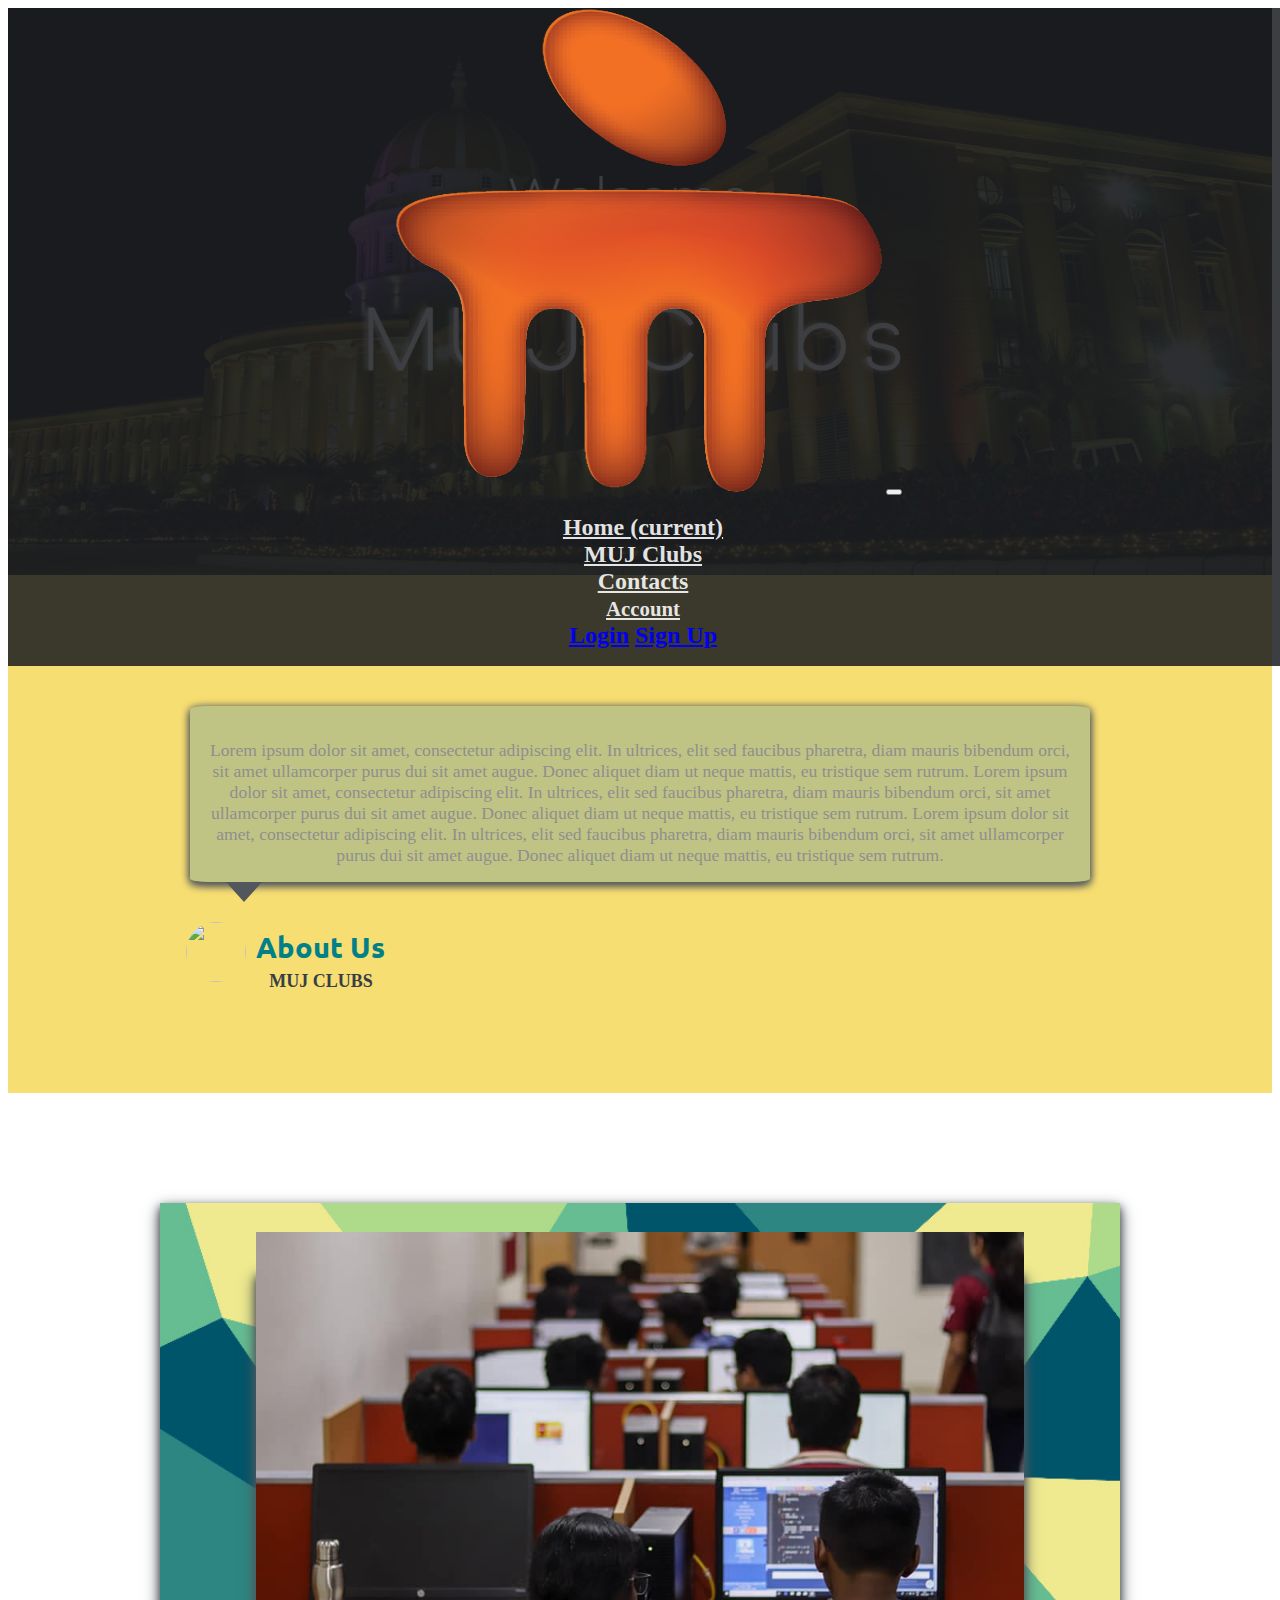
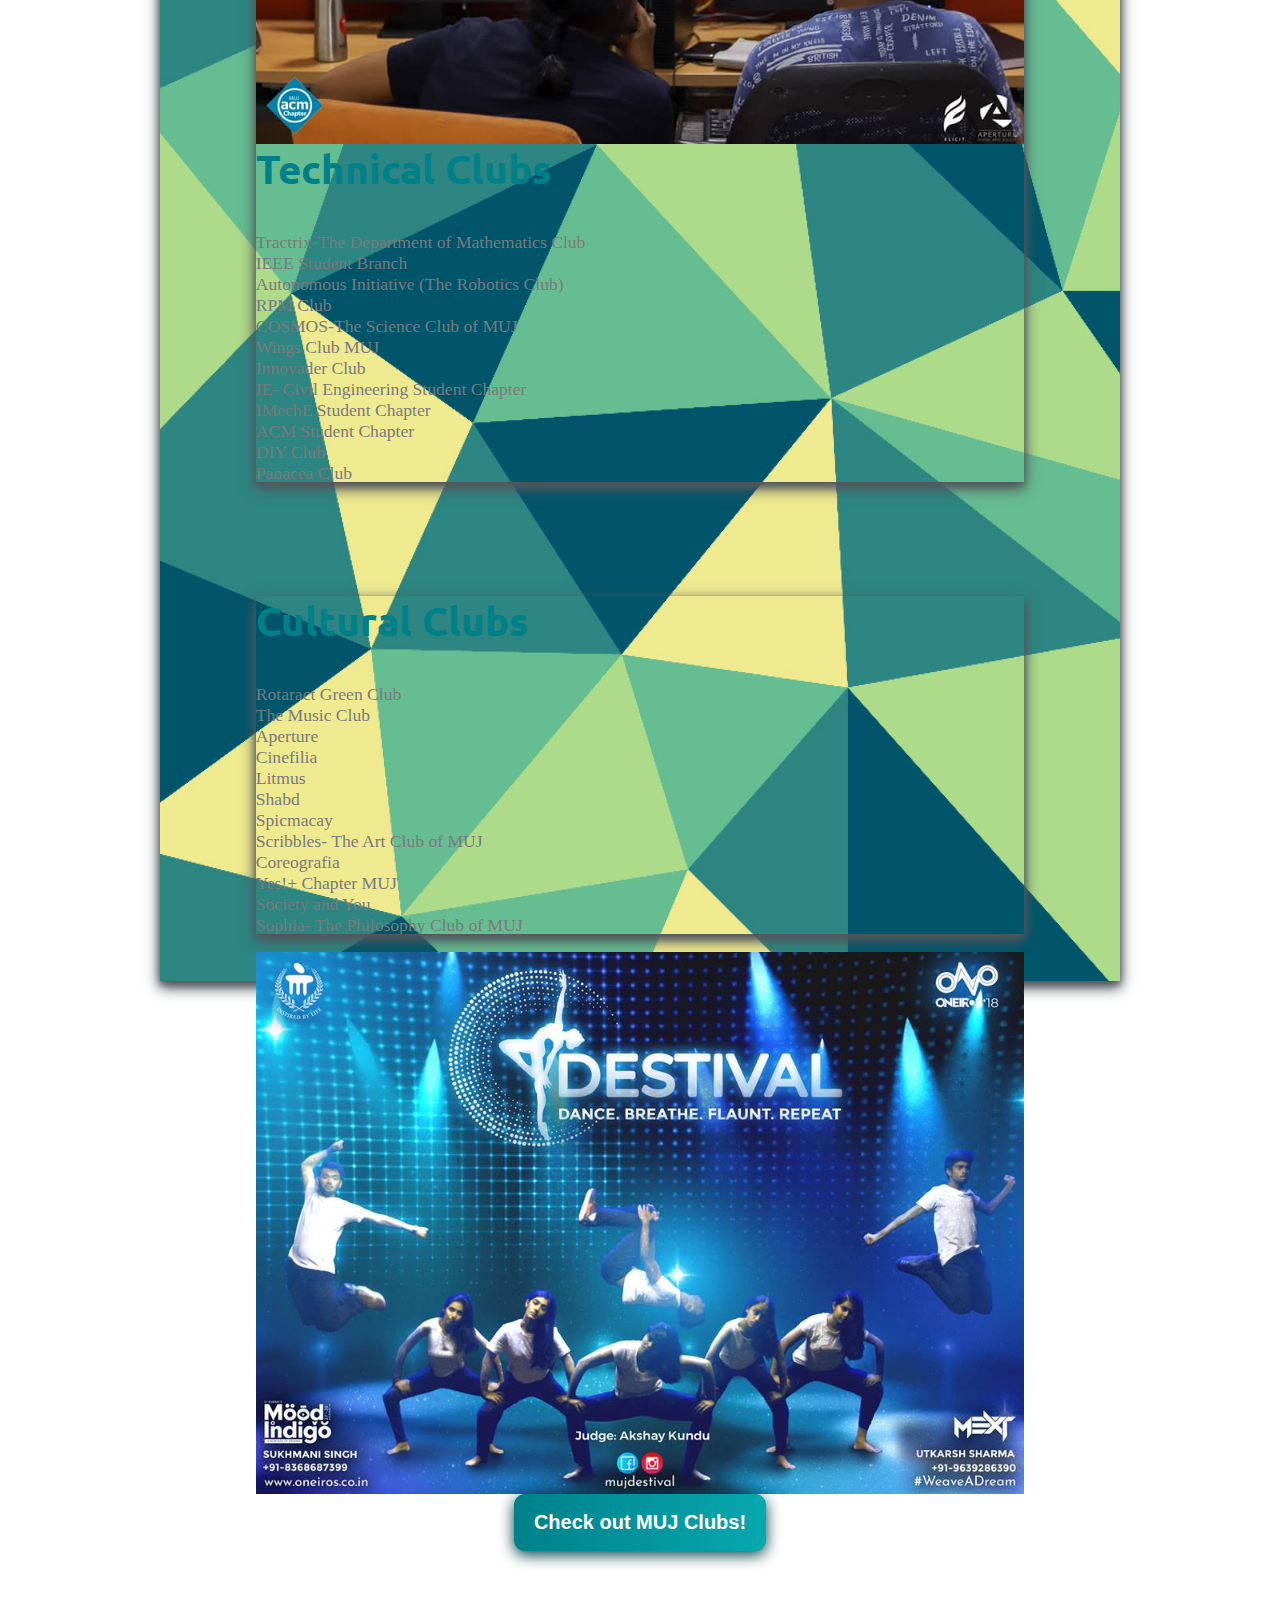
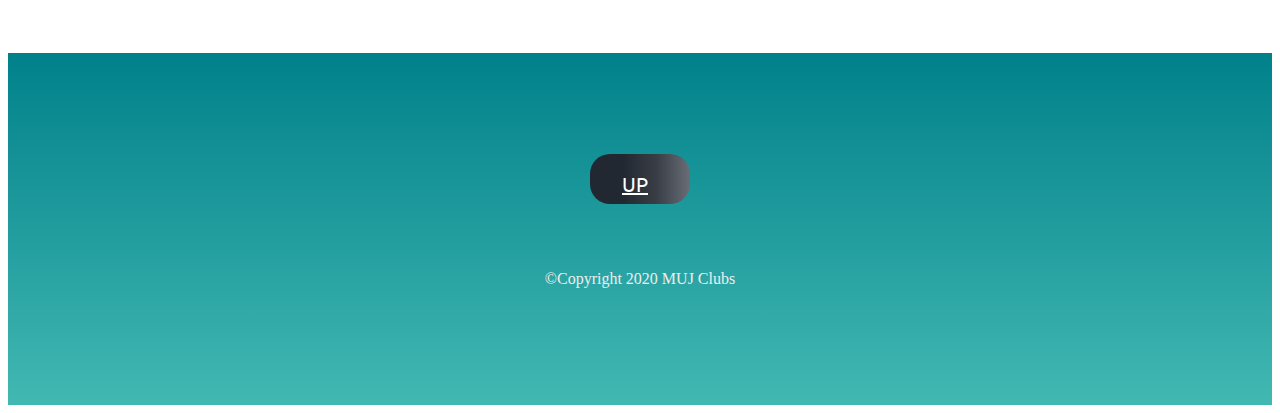
==== home.html @ 0e5aa8b1 "Update and rename index.html to home.html" ====
<!DOCTYPE html>
<html lang="en" dir="ltr">

<head>
  <meta charset="utf-8">
  <title>MUJ Clubs</title>
  <!-- css style sheet -->
  <link rel="stylesheet" href="https://stackpath.bootstrapcdn.com/bootstrap/4.5.0/css/bootstrap.min.css" integrity="sha384-9aIt2nRpC12Uk9gS9baDl411NQApFmC26EwAOH8WgZl5MYYxFfc+NcPb1dKGj7Sk" crossorigin="anonymous">
  <link rel="stylesheet" href="css/home.css">

  <!-- font awesome link -->
  <script src="https://kit.fontawesome.com/e58d4fb0ce.js" crossorigin="anonymous"></script>
  <!-- various links for bootstrap -->
  <meta name="viewport" content="width=device-width, initial-scale=1, shrink-to-fit=no">
  <script src="https://code.jquery.com/jquery-3.5.1.slim.min.js" integrity="sha384-DfXdz2htPH0lsSSs5nCTpuj/zy4C+OGpamoFVy38MVBnE+IbbVYUew+OrCXaRkfj" crossorigin="anonymous"></script>
  <script src="https://cdn.jsdelivr.net/npm/popper.js@1.16.0/dist/umd/popper.min.js" integrity="sha384-Q6E9RHvbIyZFJoft+2mJbHaEWldlvI9IOYy5n3zV9zzTtmI3UksdQRVvoxMfooAo" crossorigin="anonymous"></script>
  <script src="https://stackpath.bootstrapcdn.com/bootstrap/4.5.0/js/bootstrap.min.js" integrity="sha384-OgVRvuATP1z7JjHLkuOU7Xw704+h835Lr+6QL9UvYjZE3Ipu6Tp75j7Bh/kR0JKI" crossorigin="anonymous"></script>
  <!-- google fonts link -->
  <link href="https://fonts.googleapis.com/css2?family=Montserrat:wght@400;900&family=Ubuntu&display=swap" rel="stylesheet">
  <!-- UIkit CSS -->
  <link rel="stylesheet" href="https://cdn.jsdelivr.net/npm/uikit@3.5.7/dist/css/uikit.min.css" />
  <!-- UIkit JS -->
  <script src="https://cdn.jsdelivr.net/npm/uikit@3.5.7/dist/js/uikit.min.js"></script>
  <script src="https://cdn.jsdelivr.net/npm/uikit@3.5.7/dist/js/uikit-icons.min.js"></script>
  <!-- <script src="home.js"></script> -->
</head>

<body>

  <section class="title-section">

    <!-- Title and navbar -->

    <nav class="navbar navbar-expand-lg navbar-dark " id="nav">
      <a class="navbar-brand"> <img class="navbar-logo" src="css/images/logo10.png" alt=""> </a>
      <button class="navbar-toggler" type="button" data-toggle="collapse" data-target="#navbarNavDropdown" aria-controls="navbarNavDropdown" aria-expanded="false" aria-label="Toggle navigation">
        <span class="navbar-toggler-icon"></span>
      </button>

      <div class="collapse navbar-collapse" id="navbarNavDropdown">

        <ul class="navbar-nav">
          <li class="nav-item ">
            <a class="nav-link" href="home.html">Home <span class="sr-only">(current)</span></a>
          </li>

          <li class="nav-item">
            <a class="nav-link" href="Clubs.html">MUJ Clubs</a>
          </li>

          <li class="nav-item">
            <a class="nav-link" href="#footer">Contacts</a>
          </li>

          <li class="nav-item dropdown">
            <a type="button" class="nav-link dropdown-toggle btn-account btn btn-outline-secondary" href="#" id="navbarDropdownMenuLink" role="button" data-toggle="dropdown" aria-haspopup="true" aria-expanded="false">Account</a>
            <div class="dropdown-menu" aria-labelledby="navbarDropdownMenuLink">
              <a class="dropdown-item" href="#">Login</a>
              <a class="dropdown-item" href="#">Sign Up</a>
              <!-- <a class="dropdown-item" href="#">Something else here</a> -->
            </div>
          </li>
        </ul>

      </div>

    </nav>

    <header class="top">

    </header>

  </section>

  <!--Welcome and about us -->
  <section>

    <div class=" container-fluid testimonial-block-vertical uk-animation-toggle" tabindex="0">

      <div class="testimonial-block-vertical-quote  uk-card uk-card-default uk-card-body uk-animation-slide-left-small">

        <p class="uk-text-center">Lorem ipsum dolor sit amet, consectetur adipiscing elit. In ultrices, elit sed faucibus pharetra, diam mauris

          bibendum orci, sit amet ullamcorper purus dui sit amet augue. Donec aliquet diam ut neque mattis, eu

          tristique sem rutrum.

          Lorem ipsum dolor sit amet, consectetur adipiscing elit. In ultrices, elit sed faucibus pharetra, diam mauris

          bibendum orci, sit amet ullamcorper purus dui sit amet augue. Donec aliquet diam ut neque mattis, eu

          tristique sem rutrum.

          Lorem ipsum dolor sit amet, consectetur adipiscing elit. In ultrices, elit sed faucibus pharetra, diam mauris

          bibendum orci, sit amet ullamcorper purus dui sit amet augue. Donec aliquet diam ut neque mattis, eu

          tristique sem rutrum.

        </p>

      </div>

      <div class="testimonial-block-vertical-person">

        <img class="testimonial-block-vertical-avatar" src="https://placehold.it/60" alt="" />

        <div>

          <p class="testimonial-block-vertical-name">About Us</p>

          <p class="testimonial-block-vertical-info">MUJ clubs</p>

        </div>

      </div>

    </div>

  </section>


  <!-- About clubs -->
  <section class="white-section Clubs-info">


    <div class="container-fluid">
      <div class="card card-outer">
        <hr>
        <div class="row club-list">

          <div class="col-lg-6">
            <div class="card">
              <div class="card-body tech-img">
                <img class="tech-img card-img" src="css/images/technical.jpg" alt="tech-img">
              </div>
            </div>
          </div>

          <div class="col-lg-6">
            <div class="card">

              <div class="card-header">
                <h3>Technical Clubs</h3>
              </div>
              <div class="card-body">
                <p>
                  <ul class="tech-list scrollbar-custom scrollbar-dusty-grass thin">
                    <li>Tractrix-The Department of Mathematics Club</li>
                    <li>IEEE Student Branch</li>
                    <li>Autonomous Initiative (The Robotics Club)</li>
                    <li>RPM Club</li>
                    <li>COSMOS-The Science Club of MUJ</li>
                    <li>Wings Club MUJ</li>
                    <li>Innovader Club</li>
                    <li>IE- Civil Engineering Student Chapter</li>
                    <li>IMechE Student Chapter</li>
                    <li>ACM Student Chapter</li>
                    <li>DIY Club</li>
                    <li>Panacea Club</li>
                    <li>PHI-Phenomenon</li>
                    <li>Qureka-The quizzing Society of MUJ</li>
                    <li>Legal Aid Clinic</li>
                    <li>Biotech Club</li>
                    <li>Lexlawgical Club</li>
                    <li>Consumer Protection Cell</li>

                  </ul>
                </p>
              </div>

            </div>
          </div>

        </div>

        <hr>

        <div class="row club-list">

          <div class="col-lg-6">
            <div class="card ">
              <div class="card-header">
                <h3>Cultural Clubs</h3>
              </div>
              <div class="card-body">
                <p>
                  <ul class="cul-list scrollbar-custom scrollbar-dusty-grass thin">
                    <li>Rotaract Green Club</li>
                    <li>The Music Club</li>
                    <li>Aperture</li>
                    <li>Cinefilia</li>
                    <li>Litmus</li>
                    <li>Shabd</li>
                    <li>Spicmacay</li>
                    <li>Scribbles- The Art Club of MUJ</li>
                    <li>Coreografia</li>
                    <li>Yes!+ Chapter MUJ</li>
                    <li>Society and You</li>
                    <li>Sophia- The Philosophy Club of MUJ</li>
                    <li>Abhigya </li>
                  </ul>
                </p>
              </div>


            </div>
          </div>

          <div class="col-lg-6">
            <div class="card">
              <div class="card-body tech-img">
                <img class="cul-img card-img" src="css/images/cultural.jpg" alt="cul-img">
              </div>
            </div>
          </div>

        </div>
        <hr>
      </div>

      <!-- button -->
      <div class="btn-area">
        <button class="btn btn-clubs color-6"> <a href="Clubs.html" class="btn-link"> Check out MUJ Clubs! </a></button>
      </div>

    </div>

  </section>

  <!-- Footer -->
  <footer class="colored-section" id="footer">
    <!-- copyright and contact info -->
    <div class="container-fluid">
      <!-- up button -->
      <div class="arrow-up">
        <a href="#nav" class="arrow-btn-item arrow">up<i class="arrow-btn-item fas fa-chevron-up"></i></a>
      </div>
      <a class="footer-link" href="https://twitter.com/Jaipur_Manipal"><i class="icon-footer fab fa-twitter"></i></a>
      <a class="footer-link" href="https://www.facebook.com/manipal.university"> <i class="icon-footer fab fa-facebook-f"></i></a>
      <a class="footer-link" href="https://www.instagram.com/jaipurmanipal/?hl=en"><i class="icon-footer fab fa-instagram"></i></a>
      <!-- <a href=""><i class="icon-footer fas fa-envelope"></i></a> -->
      <p class="copyright-msg">©Copyright 2020 MUJ Clubs</p>
    </div>
  </footer>


</body>

</html>

<!-- up button -->
<script type="text/javascript">
  upInteractive = false;

  function autoToggle() {
    $('.arrow').toggleClass('auto');
  }

  $('.arrow').hover(function() {
    upInteractive = true;
    $('.arrow').removeClass('auto');
  });

  setInterval(function() {

    console.log(upInteractive);

    if (upInteractive === false) {
      autoToggle();
    }

  }, 2000);
</script>
---- css/home.css ----
body {
  font-family: 'Montserrat'sans-serif;
  text-align: center;
}

h3 {
  font-family: 'Ubuntu' !important;
  color: #00818a !important;
  font-size: 2.5rem !important;
  line-height: 1.2 !important;
  font-weight: bold !important;
}

hr {
  visibility: hidden;
}

p {
  color: #8f8f8f;
}

ul {
  color: #797a7e;
  font-size: 1.1rem;
  padding: inherit;
}

/* container fluid common to all */
.container-fluid {
  padding: 8% 12%;
}

/* Coloured sections */
.colored-section {
  color: #eeeeee;
}

.white-section {
  background-color: #fff;
}

/* Navbar */
.navbar {
  align-items: flex-end;
  width: 100%;
  position: absolute;
  z-index: 2;
  background-color: rgba(26, 28, 32, 0.85);
}

.navbar-brand {
  width: 3%;
  height: auto;
}

.navbar-nav {
  margin-right: 10px;
  margin-left: auto;
}

.nav-item {
  padding: 0 11px;
  margin-top: 0px;
  font-weight: 600;
  font-size: 1.5rem;
}

.nav-link {
  color: rgba(255, 255, 255, 0.877) !important;
}

.nav-link:hover {
  color: #ffcd60 !important;
}

.btn-account {
  font-size: 1.3rem;
}

/* title img */
.top {
  padding: 0px;
  background-image: url('images/manipal2.jpg');
  opacity: 0.9;
  background-repeat: no-repeat;
  background-size: cover;
  background-position: center center;
  background-attachment: local;
  width: 100%;
  height: 63vh;
  align-items: flex-end;
}

/* About Us */
.testimonial-block-vertical {
  background-color: rgba(246, 218, 99, 0.9);
}

.testimonial-block-vertical-quote {
  margin: 30px;
  background: rgba(23, 121, 186, 0.25);
  padding: 1rem;
  border-radius: 2%;
  box-shadow: 0 4px 8px 0 #52575d, 0 1px 8px 0 #52575d !important;
  margin-bottom: 1.875rem;
  position: relative;
}

.testimonial-block-vertical-quote p {
  margin-bottom: 0;
  font-size: 1.1rem;
}

.testimonial-block-vertical-quote::after {
  content: '';
  bottom: -1.25rem;
  left: 2.25rem;
  width: 0px;
  height: 0px;
  border-style: solid;
  border-width: 1.25rem 1.125rem 0 1.125rem;
  border-color: #52575d transparent transparent transparent;
  position: absolute;
}

.testimonial-block-vertical-person {
  display: -webkit-flex;
  display: -ms-flexbox;
  display: flex;
  margin-left: 1.65rem;
  -webkit-align-items: center;
  -ms-flex-align: center;
  align-items: center;
}

.testimonial-block-vertical-avatar {
  border-radius: 50%;
  width: 60px;
  height: 60px;
}

.testimonial-block-vertical-name {
  font-weight: 600;
  margin-bottom: 0;
  margin-left: 0.65rem;
  font-family: 'Ubuntu' !important;
  color: #00818a !important;
  font-size: 1.8rem !important;
  line-height: 0.8rem !important;
  font-weight: bold !important;
}

.testimonial-block-vertical-info {
  text-transform: uppercase;
  font-size: 18px;
  color: #393e46 !important;
  margin-bottom: 0;
  font-weight: bold;
  margin-left: 0.65rem;
}

/* Cards */
.card {
  box-shadow: 0 4px 8px 0 #52575d, 0 6px 15px 0 #52575d;
}

.card-outer {
  background-image: url('images/bg-trial.jpeg');
  background-size: cover;
  /* margin: 5%; */
}

/* Club section */
.club-list {
  text-align: left;
  width: 80%;
  margin: auto;
  padding: 2% 3%;
}

.tech-img {
  width: 100%;
  float: left;
  padding: 0rem;
}

.cul-img {
  width: 100%;
  float: right;
  padding: 0rem;
}

.tech-list {
  overflow-y: scroll;
  height: 40%;
}

/* scrollbar classes */
.scrollbar-custom {
  position: relative;
  overflow-y: scroll;
  height: 250px;
}

.scrollbar-dusty-grass::-webkit-scrollbar-track {
  -webkit-box-shadow: inset 0 0 6px rgba(0, 0, 0, 0.1);
  background-color: #F5F5F5;
  border-radius: 10px;
}

.scrollbar-dusty-grass::-webkit-scrollbar {
  width: 12px;
  background-color: #F5F5F5;
}

.scrollbar-dusty-grass::-webkit-scrollbar-thumb {
  border-radius: 10px;
  -webkit-box-shadow: inset 0 0 6px rgba(0, 0, 0, 0.1);
  background-image: -webkit-linear-gradient(330deg, #49beb7 0%, #1d2d50 100%);
  background-image: linear-gradient(120deg, #49beb7 0%, #1d2d50 100%);
}

.thin::-webkit-scrollbar {
  width: 6px;
}

/* Button */
.btn-area {
  margin-top: 110px;
  margin-bottom: 0px;
  font-family: 'Ubuntu';
  font-weight: 900;
  color: #fff;
  /* font-size: 28px; */
  text-align: center;
}

.btn-clubs {
  /* width: 25px; */
  font-size: 20px;
  font-weight: 900;
  color: #fff;
  padding: 10px 20px;
  /* cursor: pointer; */
  /* margin: 20px; */
  height: 57px;
  /* text-align:center; */
  border-radius: 11px;
  border: none;
  background-size: 300% 100%;
  moz-transition: all .4s ease-in-out;
  -o-transition: all .4s ease-in-out;
  -webkit-transition: all .4s ease-in-out;
  transition: all .4s ease-in-out;
}

.btn-clubs:hover {
  background-position: 100% 0;
  moz-transition: all .4s ease-in-out;
  -o-transition: all .4s ease-in-out;
  -webkit-transition: all .4s ease-in-out;
  transition: all .4s ease-in-out;
  transform: scale(1.05);
}

.btn-clubs:focus {
  outline: none;
}

.btn-clubs.color-6 {
  background-image: linear-gradient(to right, #00818a, #07a8b0, #0b8a84, #07b061dc);
  box-shadow: 0 4px 15px 0 #003e42;
}

.btn-link {
  text-decoration: none;
  color: #fff;
}

.btn-link:hover {
  text-decoration: none;
  color: #fff;
}

/* FOOTER SECTION */
/* up button */
.arrow-btn-item {
  margin: 5%;
}

@import "compass/css3";
@import url(https://fonts.googleapis.com/css?family=Lato:700);

.arrow {
  font-family: 'Ubuntu';
  background-image: linear-gradient(to right, #222831, #222831, #393e46, #686d76);
  position: relative;
  margin: 5%;
  margin-top: 0;
  margin-bottom: 2%;
  display: inline-block;
  font-size: 20px;
  color: #fff;
  text-align: center;
  width: 100px;
  height: 50px;
  /* box-shadow: 0 4px 15px 0 #003e42; */
  line-height: 60px;
  border: 2px solid $color;
  border-radius: 20px;
  overflow: hidden;
  text-transform: uppercase;
  cursor: pointer;
  transition: width 0.5s ease-in-out, margin 0.5s ease-in-out, border-radius 0.25s ease-in-out, color 0.25s ease-in-out;
}

.arrow:hover, .arrow.auto {
  width: 50px;
  margin-left: -30px;
  border-radius: 40px;
  color: rgba(179, 195, 58, 0);
  text-decoration: none;
  transition: width 0.5s ease-in-out, margin 0.5s ease-in-out, border-radius 1s 0.25 ease-in-out, color 0.25s ease-in-out 0.25s;
}

.arrow:hover:before, .arrow.auto:before {
  /* animation: lineUp 1s cubic-bezier(0, 0.6, 1, 0.4) infinite 0.5s; */
  /* animation: tipUp 1s cubic-bezier(0, 0.6, 1, 0.4) infinite 0.5s; */
}

.arrow:hover:after, .arrow.auto:after {
  animation: tipUp 1s cubic-bezier(0, 0.6, 1, 0.4) infinite 0.5s;
  /* animation: lineUp 1s cubic-bezier(0, 0.6, 1, 0.4) infinite 0.5s; */
}

.arrow:before {
  position: absolute;
  display: inline-block;
  content: "";
  background: #fff;
  width: 5px;
  height: 40px;
  top: 50%;
  left: 50%;
  margin-top: -8px;
  margin-left: -3px;
  transform: translateY(50px);
}

.arrow:after {
  position: absolute;
  display: inline-block;
  content: "";
  width: 20px;
  height: 20px;
  color: #fff;
  border-top: 5px solid;
  border-left: 5px solid;
  transform: rotateZ(45deg);
  top: 50%;
  left: 50%;
  margin-top: -6px;
  margin-left: -13px;
  transform: translateY(50px) rotateZ(45deg);
}

.arrow:hover {
  transform: scale(1.1);
}

@keyframes tipUp {
  0% {
    transform: translateY(50px) rotateZ(45deg);
  }

  100% {
    transform: translateY(-70px) rotateZ(45deg);
  }
}

@keyframes lineUp {
  0% {
    transform: translateY(50px);
  }

  100% {
    transform: translateY(-70px);
  }
}

/* footer icons and text */
.icon-footer {
  padding: 1% 2%;
  font-size: 1.5rem;
}

.icon-footer:hover {
  transform: scale(1.2);
}

.copyright-msg {
  color: #eeeeee;
}

.footer-link {
  color: #fff;
}

.footer-link:hover {
  color: #ffcd60;
}

#footer {
  background-image: -moz-linear-gradient(top, #00818a, #07b061dc);
  background-image: -webkit-linear-gradient(top, #00818a, #42b8b2);
  background-image: -ms-linear-gradient(top, #00818a, #07b061e5);
  background-image: -o-linear-gradient(top, #00818a, #07b061e5);
}
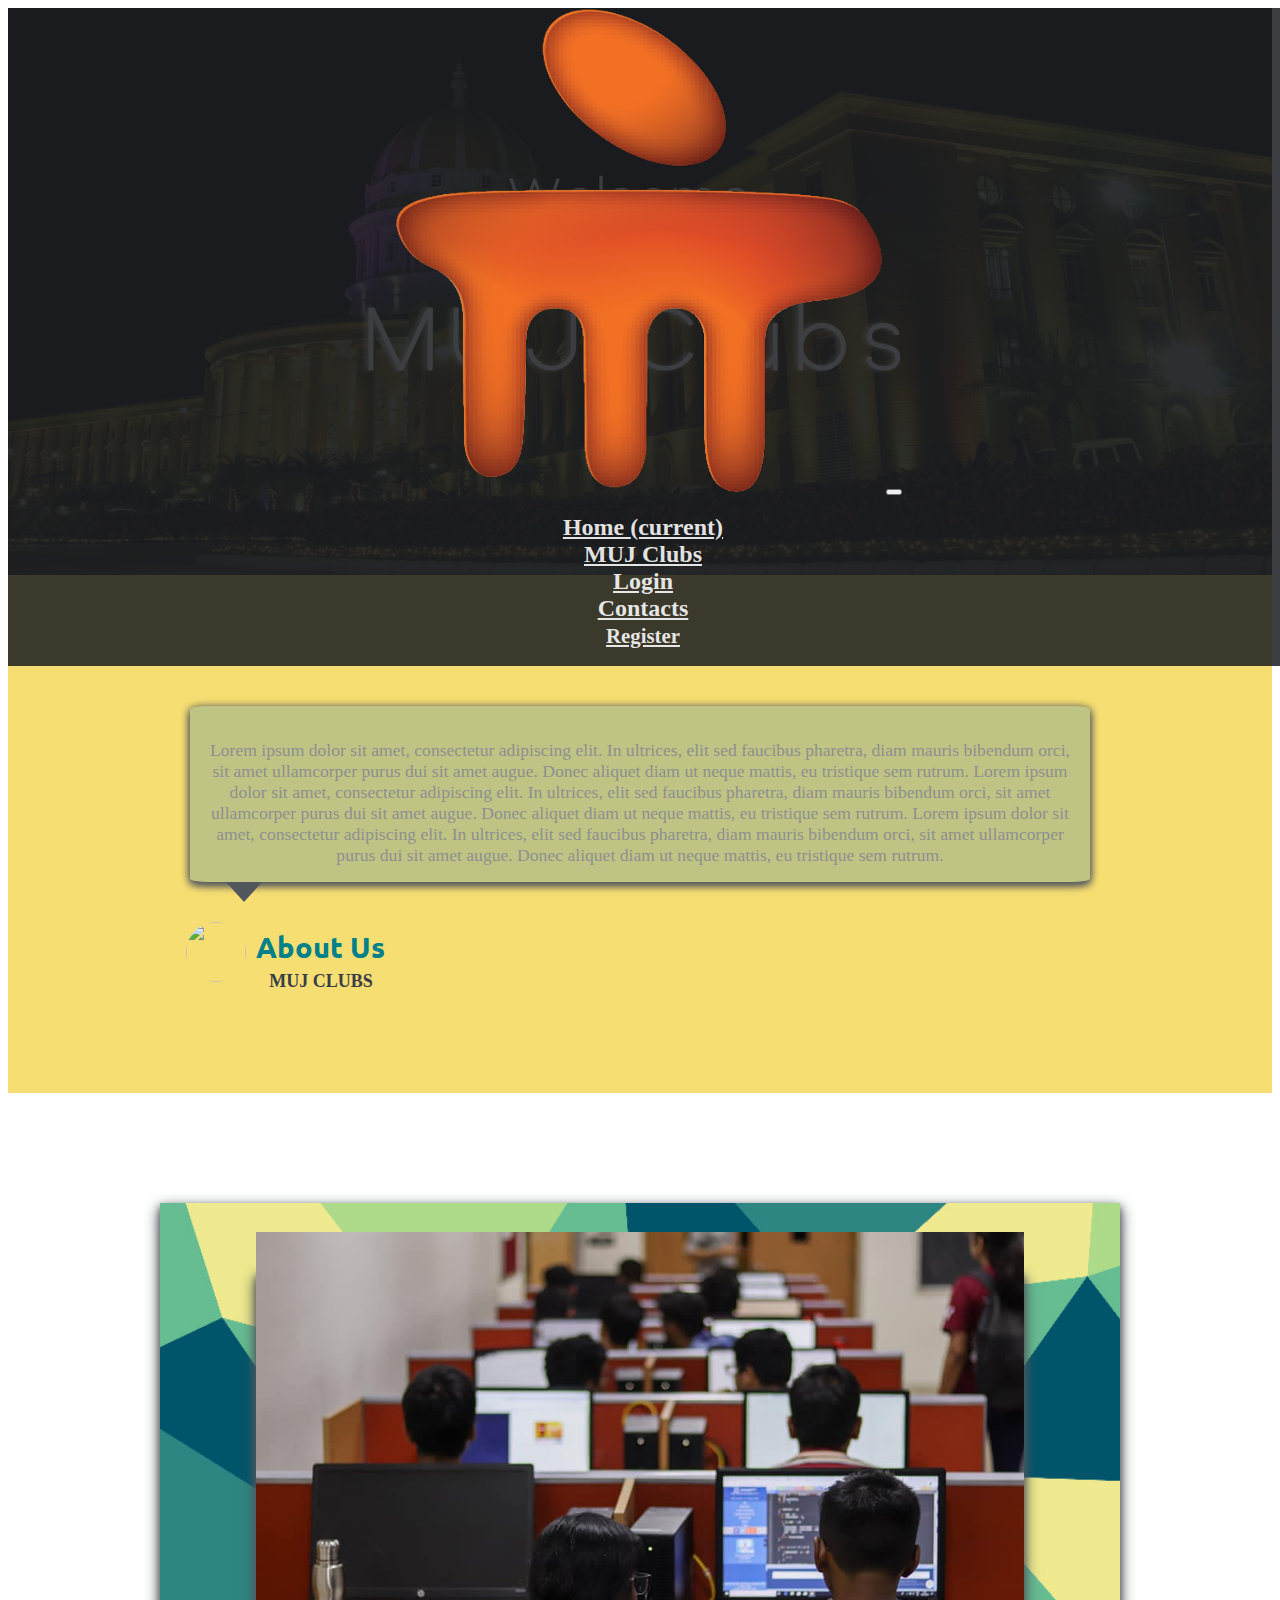
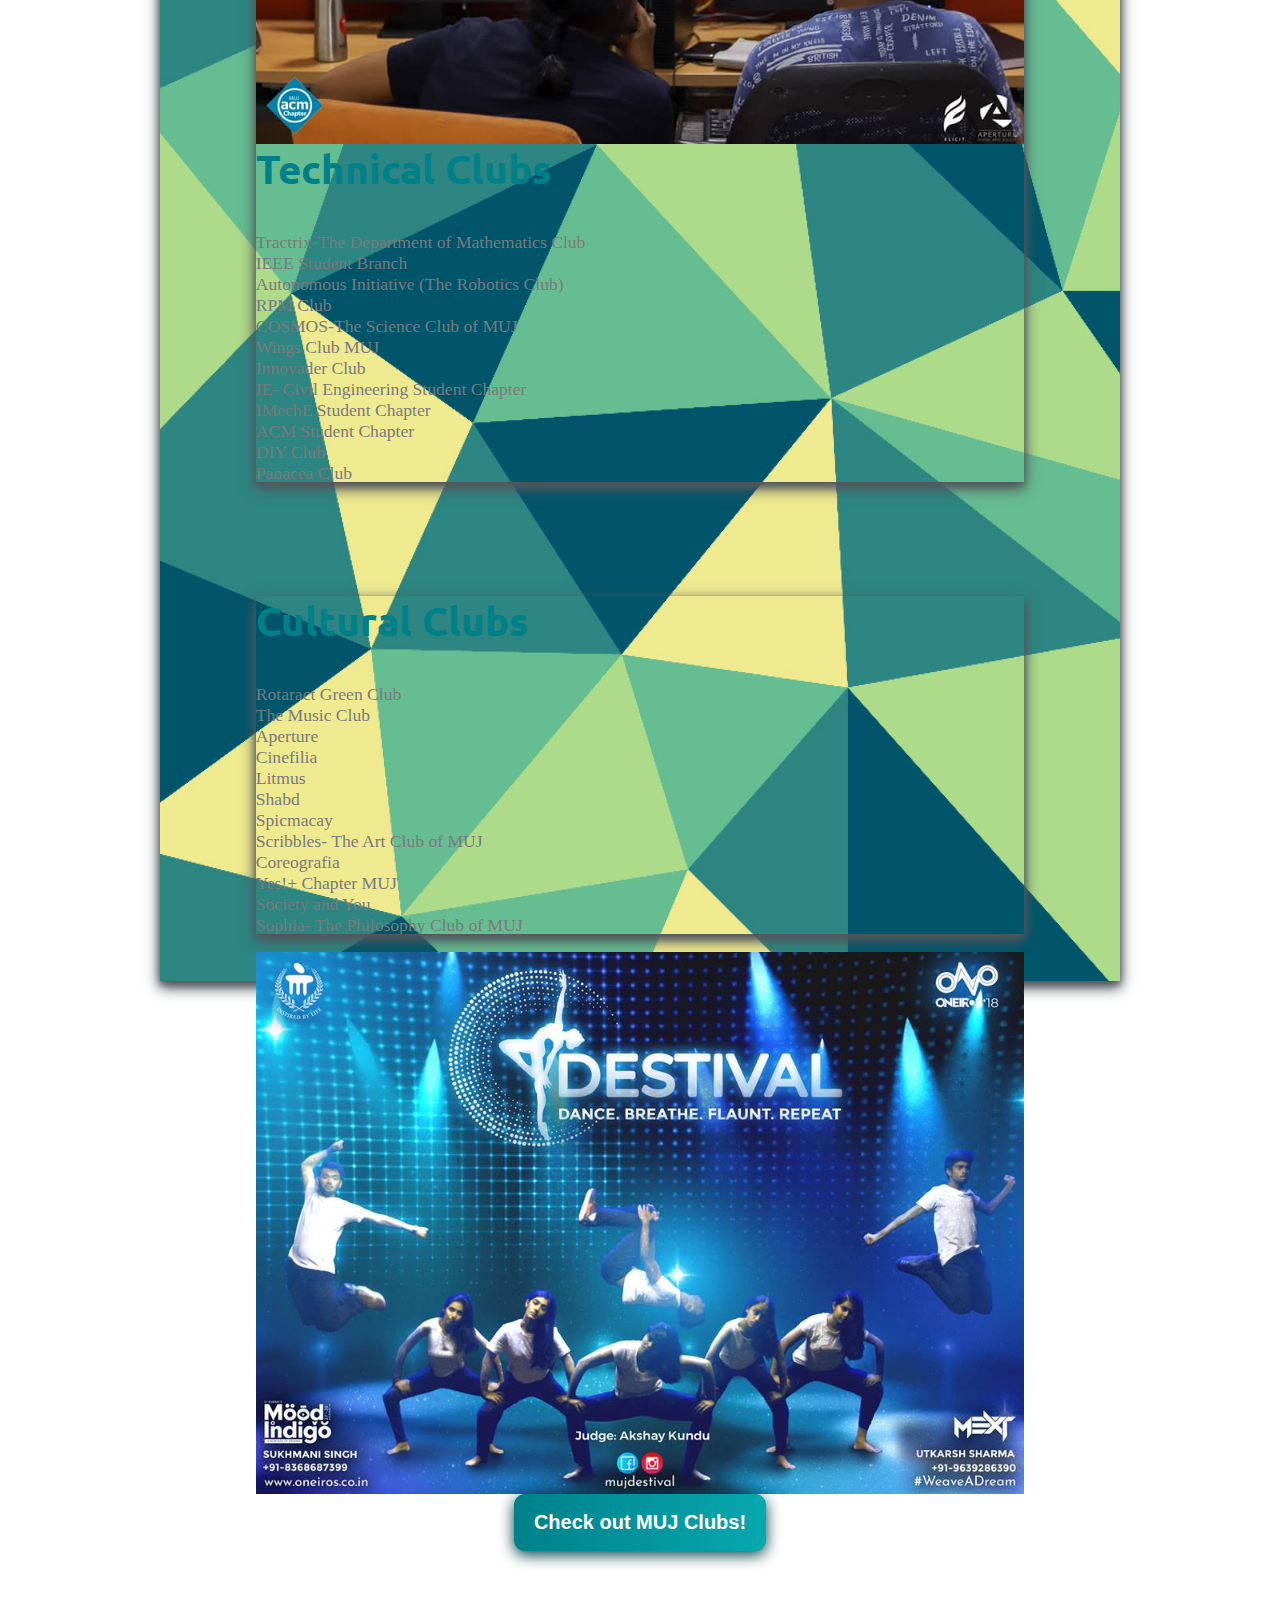
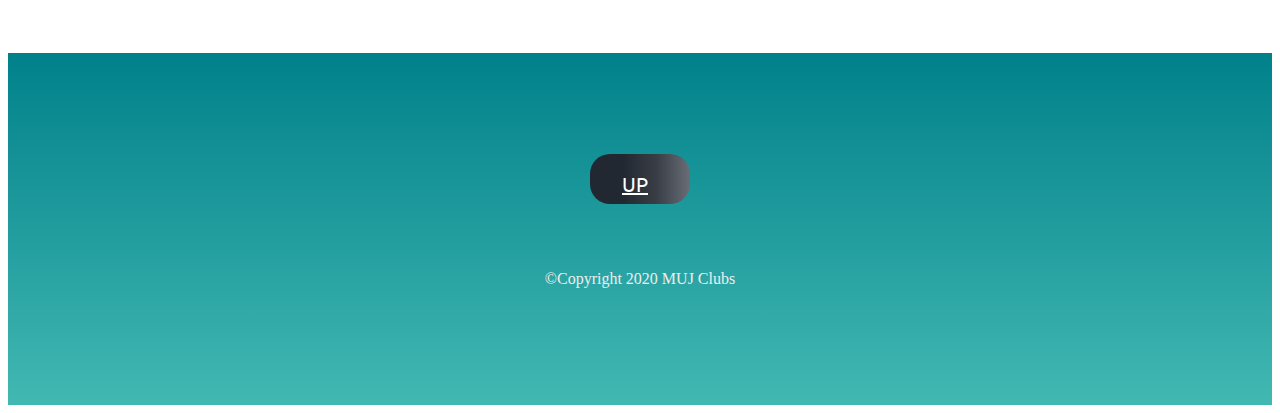
==== commit 13d6f62e: "Update home.html" ====
--- a/home.html
+++ b/home.html
@@ -32,7 +32,7 @@
     <!-- Title and navbar -->
 
     <nav class="navbar navbar-expand-lg navbar-dark " id="nav">
-      <a class="navbar-brand"> <img class="navbar-logo" src="css/images/logo10.png" alt=""> </a>
+      <a class="navbar-brand"> <img class="navbar-logo" src="images/logo10.png" alt=""> </a>
       <button class="navbar-toggler" type="button" data-toggle="collapse" data-target="#navbarNavDropdown" aria-controls="navbarNavDropdown" aria-expanded="false" aria-label="Toggle navigation">
         <span class="navbar-toggler-icon"></span>
       </button>
@@ -49,16 +49,15 @@
           </li>
 
           <li class="nav-item">
+            <a class="nav-link" href="login.html">Login</a>
+          </li>
+
+          <li class="nav-item">
             <a class="nav-link" href="#footer">Contacts</a>
           </li>
 
-          <li class="nav-item dropdown">
-            <a type="button" class="nav-link dropdown-toggle btn-account btn btn-outline-secondary" href="#" id="navbarDropdownMenuLink" role="button" data-toggle="dropdown" aria-haspopup="true" aria-expanded="false">Account</a>
-            <div class="dropdown-menu" aria-labelledby="navbarDropdownMenuLink">
-              <a class="dropdown-item" href="#">Login</a>
-              <a class="dropdown-item" href="#">Sign Up</a>
-              <!-- <a class="dropdown-item" href="#">Something else here</a> -->
-            </div>
+          <li class="nav-item">
+            <a type="button" class="nav-link btn-account btn btn-outline-secondary" href="register.html">Register</a>
           </li>
         </ul>
 
@@ -132,7 +131,7 @@
           <div class="col-lg-6">
             <div class="card">
               <div class="card-body tech-img">
-                <img class="tech-img card-img" src="css/images/technical.jpg" alt="tech-img">
+                <img class="tech-img card-img" src="images/technical.jpg" alt="tech-img">
               </div>
             </div>
           </div>
@@ -210,7 +209,7 @@
           <div class="col-lg-6">
             <div class="card">
               <div class="card-body tech-img">
-                <img class="cul-img card-img" src="css/images/cultural.jpg" alt="cul-img">
+                <img class="cul-img card-img" src="images/cultural.jpg" alt="cul-img">
               </div>
             </div>
           </div>
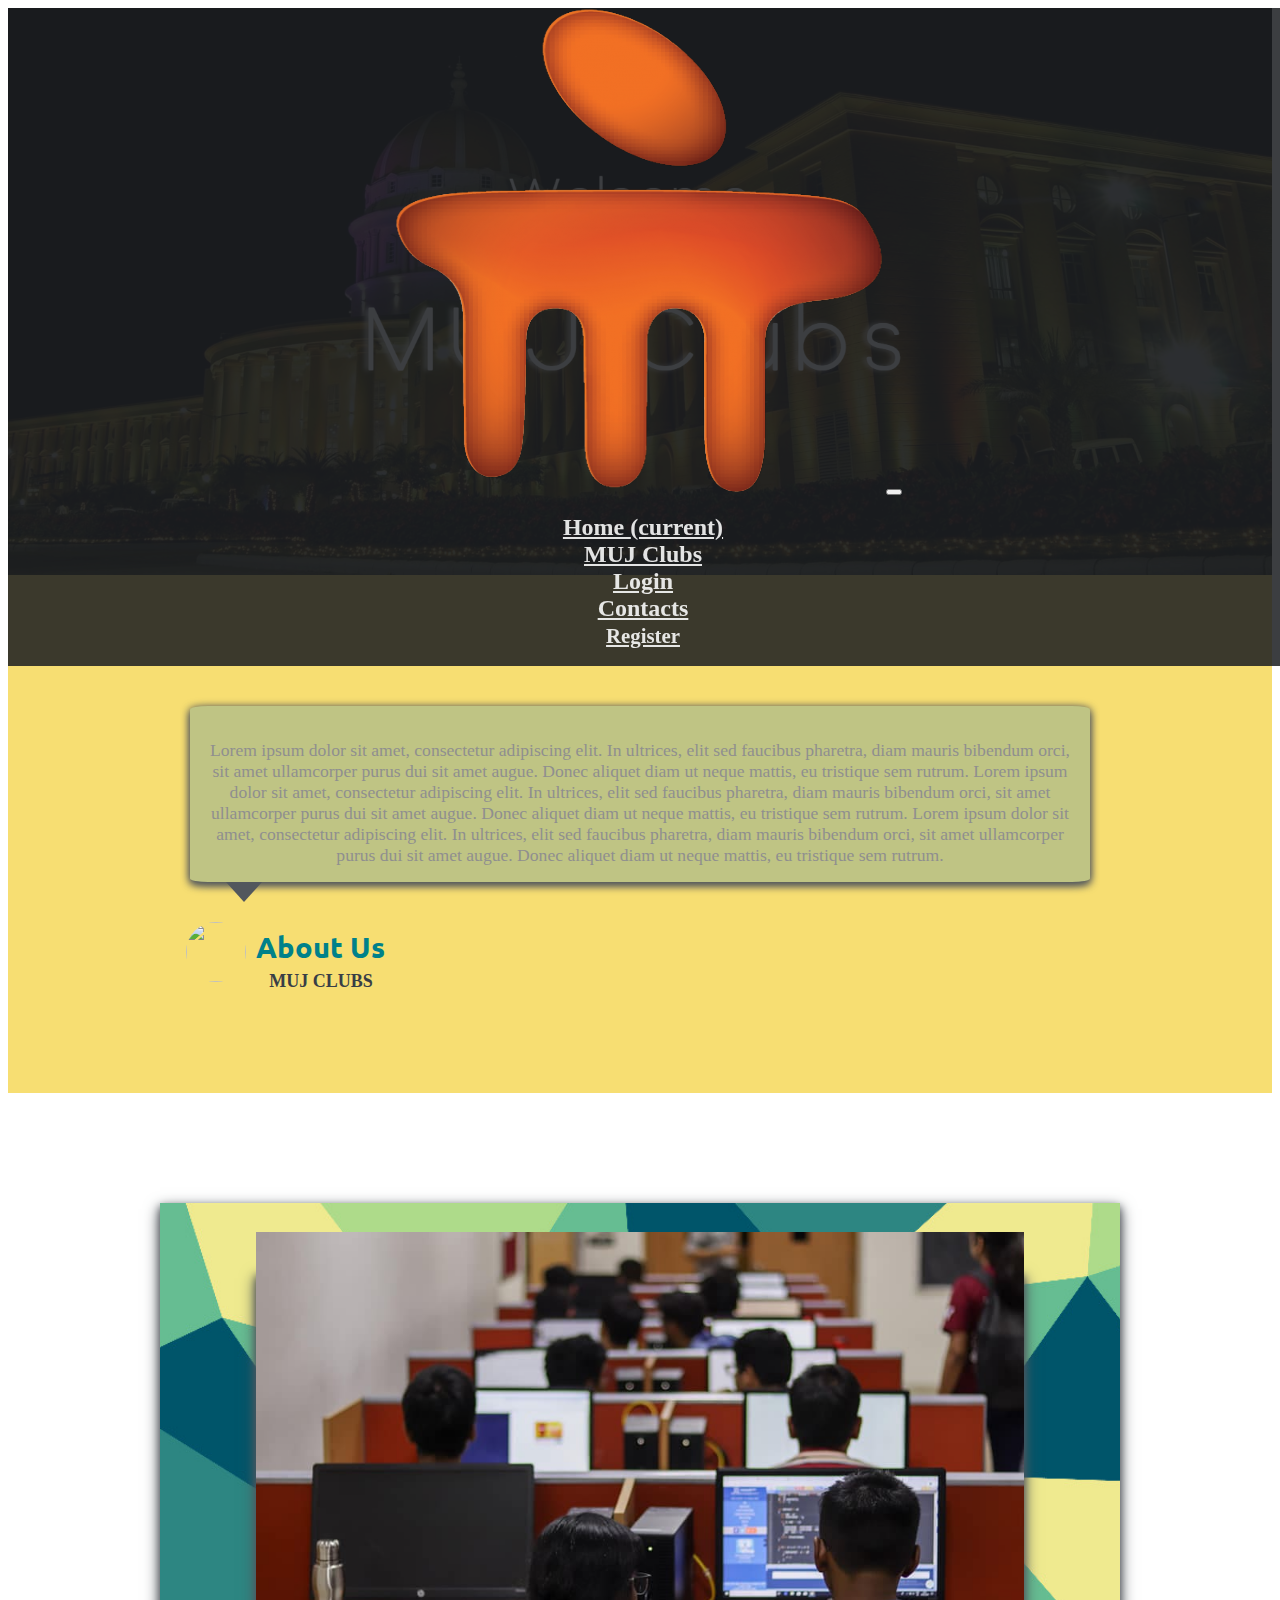
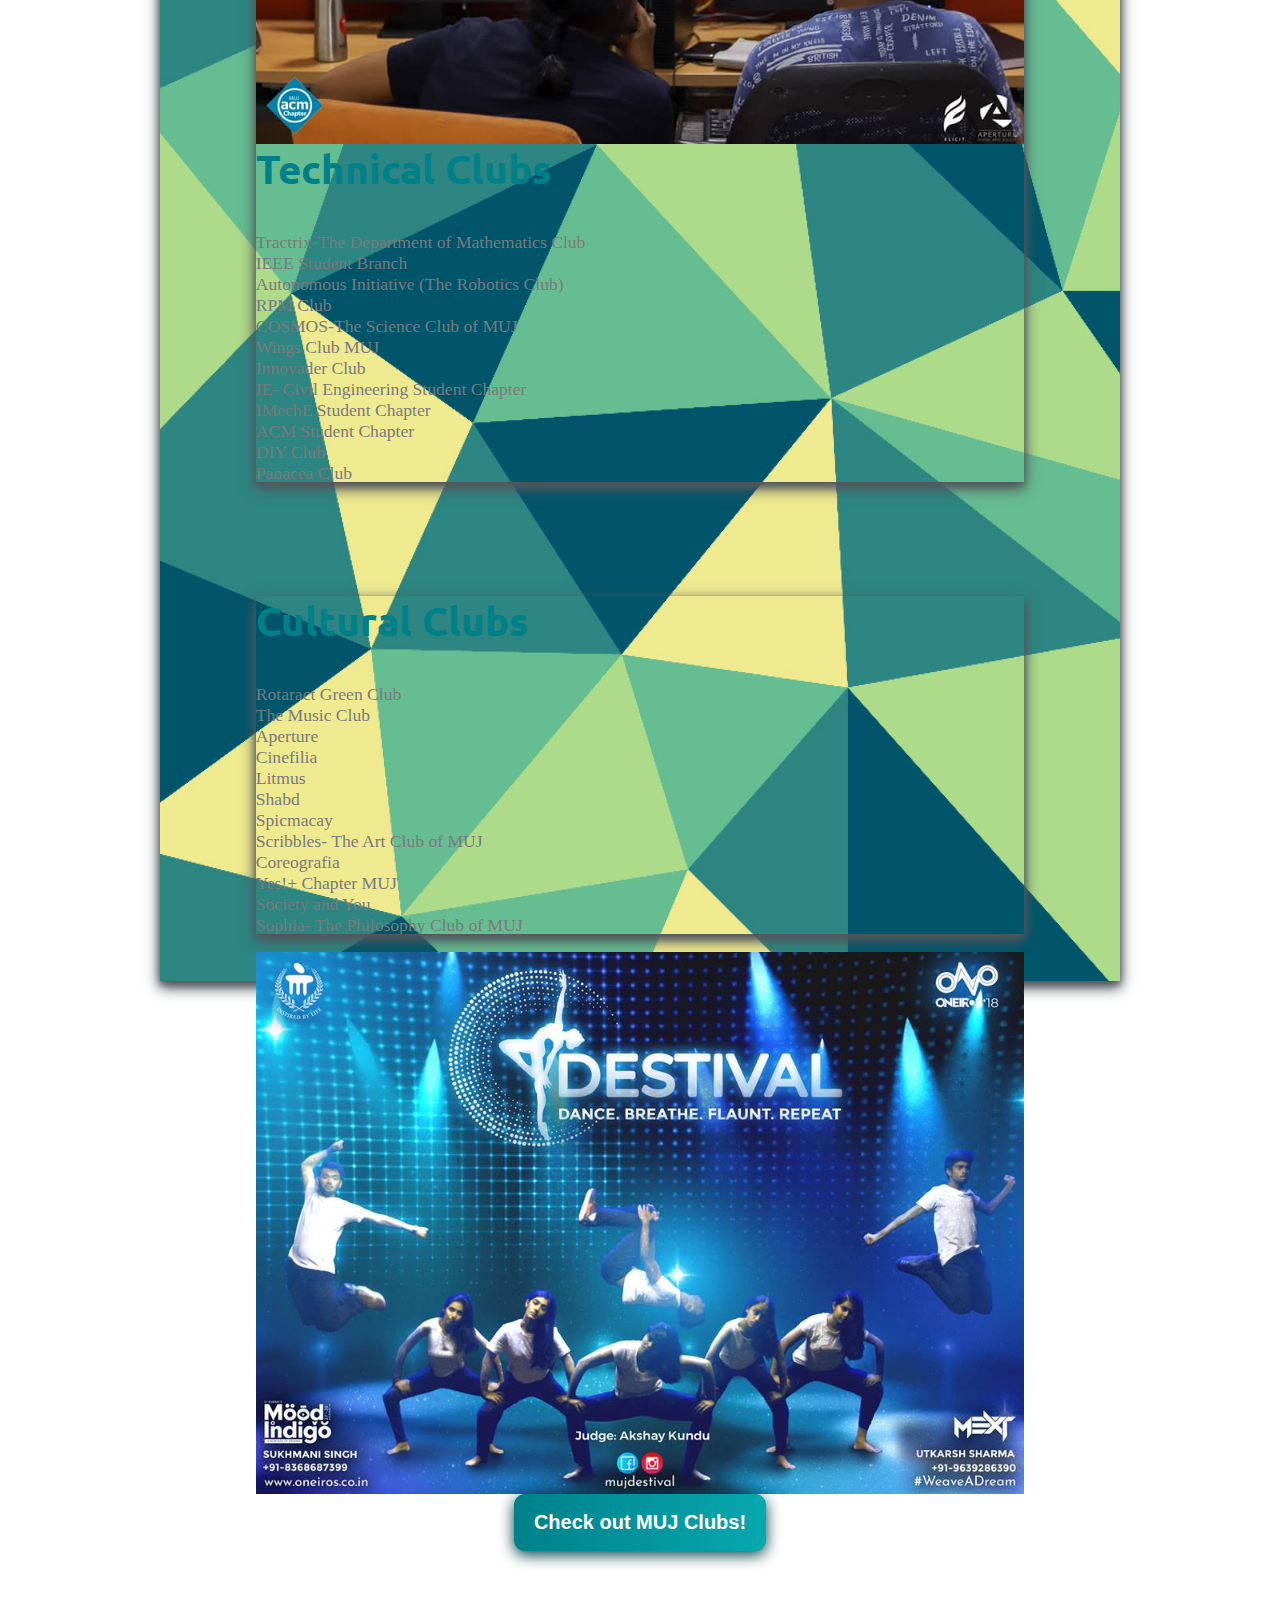
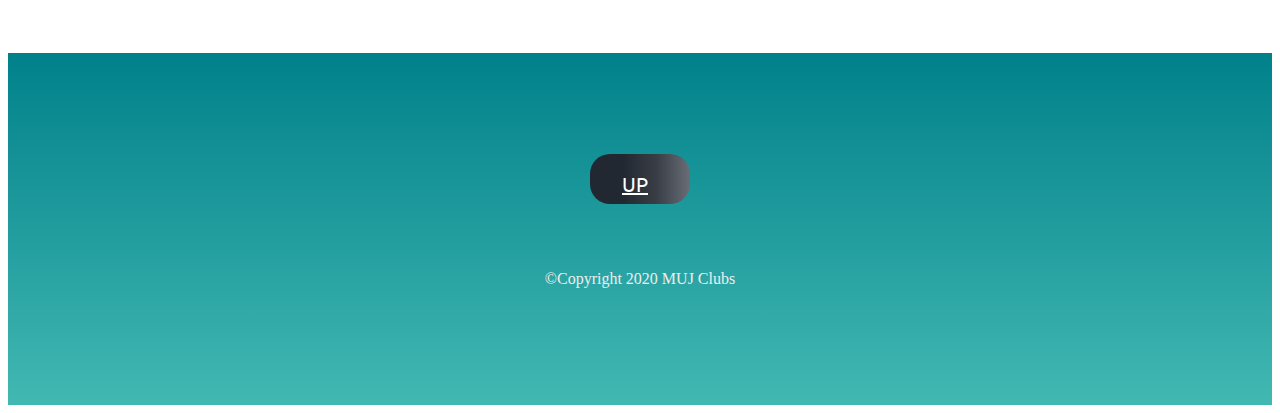
==== commit bf0ffac3: "Update home.html" ====
--- a/home.html
+++ b/home.html
@@ -233,7 +233,7 @@
     <div class="container-fluid">
       <!-- up button -->
       <div class="arrow-up">
-        <a href="#nav" class="arrow-btn-item arrow">up<i class="arrow-btn-item fas fa-chevron-up"></i></a>
+        <a href="#title-section" class="arrow-btn-item arrow">up<i class="arrow-btn-item fas fa-chevron-up"></i></a>
       </div>
       <a class="footer-link" href="https://twitter.com/Jaipur_Manipal"><i class="icon-footer fab fa-twitter"></i></a>
       <a class="footer-link" href="https://www.facebook.com/manipal.university"> <i class="icon-footer fab fa-facebook-f"></i></a>
--- a/css/home.css
+++ b/css/home.css
@@ -1,3 +1,6 @@
+html{
+  scroll-behavior: smooth;
+}
 body {
   font-family: 'Montserrat'sans-serif;
   text-align: center;
@@ -43,7 +46,7 @@
 .navbar {
   align-items: flex-end;
   width: 100%;
-  position: absolute;
+  position: fixed;
   z-index: 2;
   background-color: rgba(26, 28, 32, 0.85);
 }
@@ -80,7 +83,7 @@
 /* title img */
 .top {
   padding: 0px;
-  background-image: url('images/manipal2.jpg');
+  background-image: url('../images/manipal2.jpg');
   opacity: 0.9;
   background-repeat: no-repeat;
   background-size: cover;
@@ -165,7 +168,7 @@
 }
 
 .card-outer {
-  background-image: url('images/bg-trial.jpeg');
+  background-image: url('../images/bg-trial.jpeg');
   background-size: cover;
   /* margin: 5%; */
 }
@@ -416,3 +419,4 @@
   background-image: -ms-linear-gradient(top, #00818a, #07b061e5);
   background-image: -o-linear-gradient(top, #00818a, #07b061e5);
 }
+/* FOOTER END */
